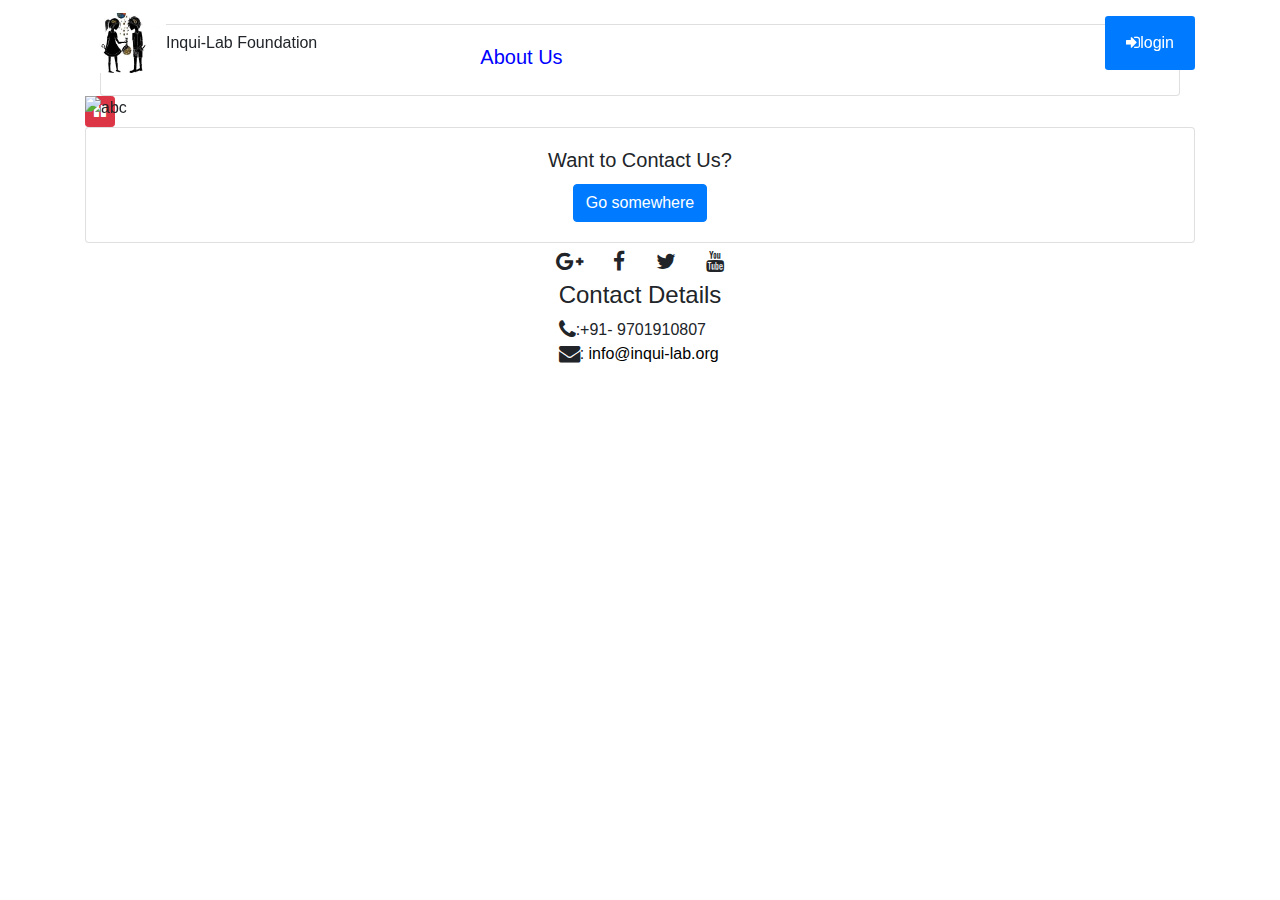
==== HTML/index.html @ 96320d58 "Update index.html" ====
<!DOCTYPE html>
<html lang="en">

<head>    
    <!-- Required meta tags always come first -->
    <meta charset="utf-8">
    <meta name="viewport" content="width=device-width, initial-scale=1, shrink-to-fit=no">
    <meta http-equiv="x-ua-compatible" content="ie=edge">

    <!-- Bootstrap CSS -->
    <!-- build:css css/main.css -->
    <link rel="stylesheet" href="../CSS/index.css">
    <link rel="stylesheet" href="https://stackpath.bootstrapcdn.com/font-awesome/4.7.0/css/font-awesome.min.css">
    <!-- endbuild -->
    
    <title>Home page</title>
</head>
<body>
    <header>
    <nav class="navbar navbar-dark navbar-expand-sm fixed-top">
        <div class="container">
            <button class="navbar-toggler" type="button" data-toggle="collapse" data-target="#Navbar">
                <span class="navbar-toggler-icon"></span>
            </button>
            <a class="navbar-brand mr-auto logoimg" href="#"><img src="../images/logo.png" height="60" width="81"></a>

            <div class="collapse navbar-collapse" id="Navbar">
                <ul class="navbar-nav mr-auto">
                    <li class="nav-item">Inqui-Lab Foundation</li>
                </ul>
                <span class="navbar-text btn-sm bg-primary">
                    <a href="./loginpage.html" class="btn btn-primary"><span class="fa fa-sign-in"></span>login</a>
                    
                </span>
                
            </div>
        </div>
        </nav>
    </header>
    <div class="container">
        <span>&nbsp;</span>
        <div class="col-12" >
            <div class="card">
                <div class="row no-gutters">
                <div class="col-md-4">
                    <img src="..." class="card-img" alt="...">
                </div>
                <div class="col-md-8">
                    <div class="card-body">
                    <h5 class="card-title" style="color: blue;">About Us </h5>
                    <h4 class="card-subtitle"></h4>
                    <p class="card-text">
                        </p>
                    </div>
                </div>
                </div>
            </div>
        </div>
    </div>

  </div>
    <div class="container">
    <div class="row row-content">
      <div class="col">
          <div id="mycarousel" class="carousel slide" data-ride="carousel">
              <div class="carousel-inner" role="listbox">
                  <div class="carousel-item active">
                      <img class="d-block img-fluid"
                          src="" alt="abc" style="width:100%">
                      
                  </div>
                  <div class="carousel-item">
                      <img class="d-block img-fluid center"
                          src="" alt="def" style="width:70%; vertical-align:middle;">
                                             
                  </div>
                  <div class="carousel-item">
                      <img class="d-block img-fluid"
                          src="" alt="ghi" style="width:100%;">
                              
                  </div>
                  <ol class="carousel-indicators">
                      <li data-target="#mycarousel" data-slide-to="0" class="active"></li>
                      <li data-target="#mycarousel" data-slide-to="1" ></li>
                      <li data-target="#mycarousel" data-slide-to="2" ></li>
                  </ol>
                  <a class="carousel-control-prev" href="#mycarousel" role="button" data-slide="prev">
                      <span class="carousel-control-prev-icon"></span>
                  </a>
                  <a class="carousel-control-next" href="#mycarousel" role="button" data-slide="next">
                      <span class="carousel-control-next-icon"></span>
                  </a>
                  <button class="btn btn-danger btn-sm" id="carouselButton">
                      <span class="fa fa-pause"></span>
                  </button>
              </div>
          </div> 
       </div>
    </div>
  </div>
    <div class="container">
        <div class="card text-center">
            <div class="card-body">
                <h5 class="card-title">Want to Contact Us?</h5>
                <a href="./form_contactus.html" class="btn btn-primary">Go somewhere</a>
            </div>
            
        </div>
    </div>  
  
  <footer class="footer">
  <div class="container">
        <div class="row justify-content-center">             
          <div class="col-12 col-sm-4 align-self-center">
              <div class="text-center">
                  <a class="btn btn-social-icon btn-google" href="http://google.com/+"><i class="fa fa-google-plus fa-lg"></i></a>
                  <a class="btn btn-social-icon btn-facebook" href="http://www.facebook.com/profile.php?id="><i class="fa fa-facebook fa-lg"></i></a>
                  <a class="btn btn-social-icon btn-twitter" href="http://twitter.com/"><i class="fa fa-twitter fa-lg"></i></a>
                  <a class="btn btn-social-icon btn-google" href="http://youtube.com/"><i class="fa fa-youtube fa-lg"></i></a>
              </div>
          </div>
        </div>
        <div class="row justify-content-center">
            <address>
                <h4>Contact Details</h4>
                <i class="fa fa-phone fa-lg"></i>:+91- 9701910807 <br>
                <i class="fa fa-envelope fa-lg"></i>: <a href="mailto:info@inqui-lab.org" style="color:black;">info@inqui-lab.org</a>
            </address>
            </div>
        </div>
  </div>
  </footer>

        <!-- Latest compiled and minified CSS -->
        <link rel="stylesheet" href="https://maxcdn.bootstrapcdn.com/bootstrap/4.5.2/css/bootstrap.min.css">

        <!-- jQuery library -->
        <script src="https://ajax.googleapis.com/ajax/libs/jquery/3.5.1/jquery.min.js"></script>
    
        <!-- Popper JS -->
        <script src="https://cdnjs.cloudflare.com/ajax/libs/popper.js/1.16.0/umd/popper.min.js"></script>
    
        <!-- Latest compiled JavaScript -->
        <script src="https://maxcdn.bootstrapcdn.com/bootstrap/4.5.2/js/bootstrap.min.js"></script>
</body>
</html>
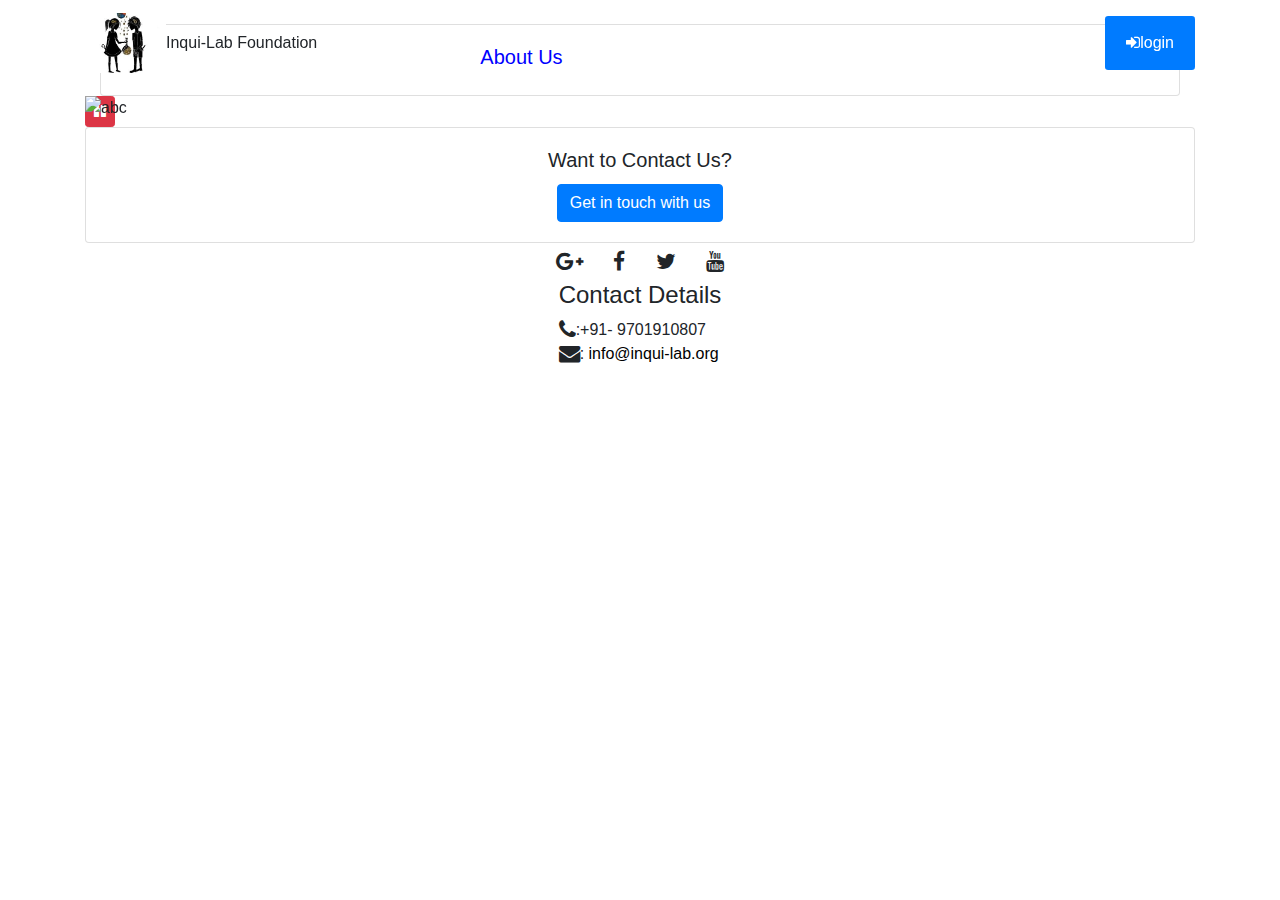
==== commit cfb78f0c: "Fixed Contact Form Link and Login Link" ====
--- a/HTML/index.html
+++ b/HTML/index.html
@@ -2,7 +2,7 @@
 <!DOCTYPE html>
 <html lang="en">
 
-<head>    
+<head>
     <!-- Required meta tags always come first -->
     <meta charset="utf-8">
     <meta name="viewport" content="width=device-width, initial-scale=1, shrink-to-fit=no">
@@ -13,7 +13,7 @@
     <link rel="stylesheet" href="../CSS/index.css">
     <link rel="stylesheet" href="https://stackpath.bootstrapcdn.com/font-awesome/4.7.0/css/font-awesome.min.css">
     <!-- endbuild -->
-    
+
     <title>Home page</title>
 </head>
 <body>
@@ -30,10 +30,10 @@
                     <li class="nav-item">Inqui-Lab Foundation</li>
                 </ul>
                 <span class="navbar-text btn-sm bg-primary">
-                    <a href="./loginpage.html" class="btn btn-primary"><span class="fa fa-sign-in"></span>login</a>
-                    
+                    <a href="../inquilab/login.php" class="btn btn-primary"><span class="fa fa-sign-in"></span>login</a>
+
                 </span>
-                
+
             </div>
         </div>
         </nav>
@@ -68,17 +68,17 @@
                   <div class="carousel-item active">
                       <img class="d-block img-fluid"
                           src="" alt="abc" style="width:100%">
-                      
+
                   </div>
                   <div class="carousel-item">
                       <img class="d-block img-fluid center"
                           src="" alt="def" style="width:70%; vertical-align:middle;">
-                                             
+
                   </div>
                   <div class="carousel-item">
                       <img class="d-block img-fluid"
                           src="" alt="ghi" style="width:100%;">
-                              
+
                   </div>
                   <ol class="carousel-indicators">
                       <li data-target="#mycarousel" data-slide-to="0" class="active"></li>
@@ -95,7 +95,7 @@
                       <span class="fa fa-pause"></span>
                   </button>
               </div>
-          </div> 
+          </div>
        </div>
     </div>
   </div>
@@ -103,15 +103,15 @@
         <div class="card text-center">
             <div class="card-body">
                 <h5 class="card-title">Want to Contact Us?</h5>
-                <a href="./form_contactus.html" class="btn btn-primary">Go somewhere</a>
+                <a href="https://forms.gle/4ftvwaywosFdCVH5A" class="btn btn-primary">Get in touch with us</a>
             </div>
-            
+
         </div>
-    </div>  
-  
+    </div>
+
   <footer class="footer">
   <div class="container">
-        <div class="row justify-content-center">             
+        <div class="row justify-content-center">
           <div class="col-12 col-sm-4 align-self-center">
               <div class="text-center">
                   <a class="btn btn-social-icon btn-google" href="http://google.com/+"><i class="fa fa-google-plus fa-lg"></i></a>
@@ -137,10 +137,10 @@
 
         <!-- jQuery library -->
         <script src="https://ajax.googleapis.com/ajax/libs/jquery/3.5.1/jquery.min.js"></script>
-    
+
         <!-- Popper JS -->
         <script src="https://cdnjs.cloudflare.com/ajax/libs/popper.js/1.16.0/umd/popper.min.js"></script>
-    
+
         <!-- Latest compiled JavaScript -->
         <script src="https://maxcdn.bootstrapcdn.com/bootstrap/4.5.2/js/bootstrap.min.js"></script>
 </body>
